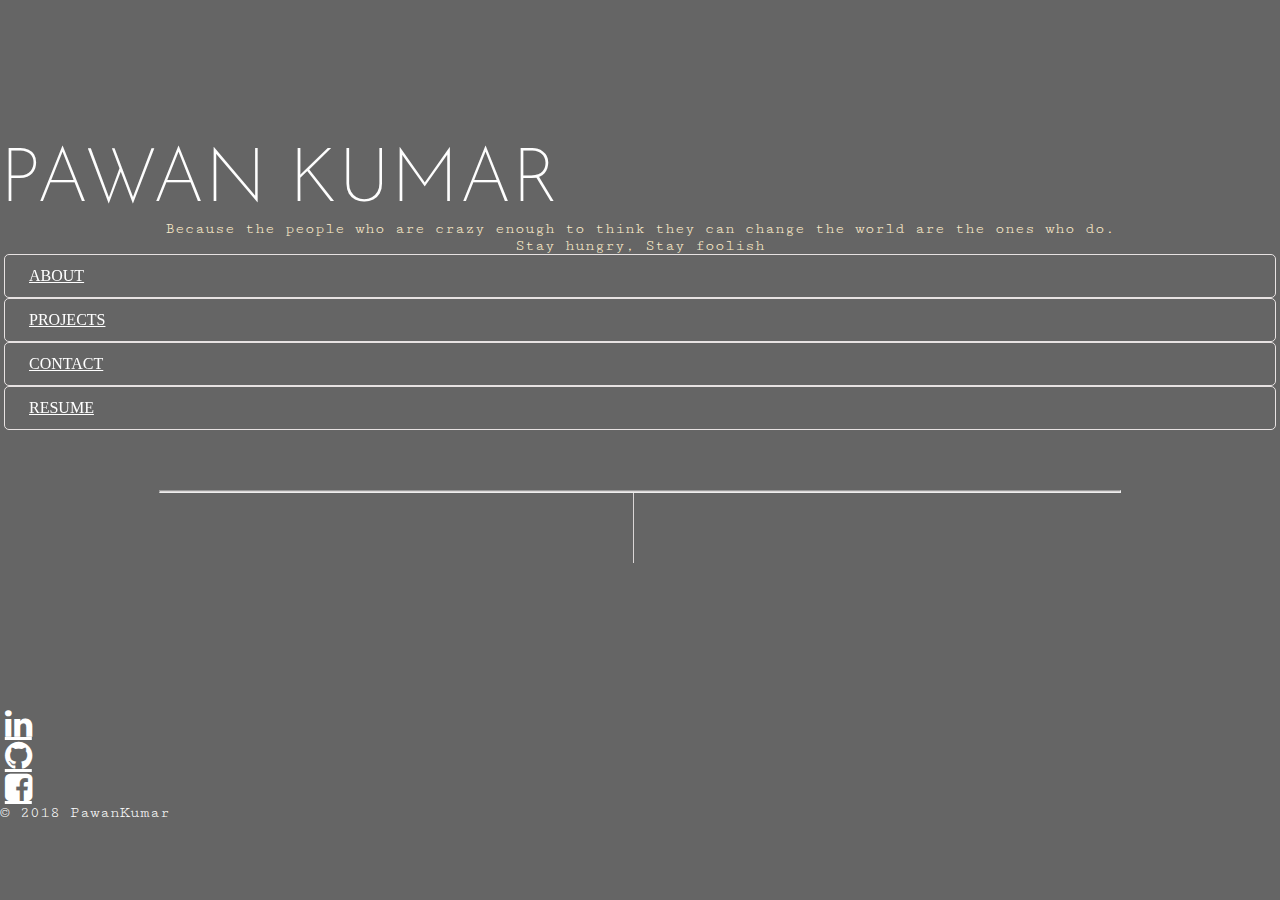
==== index.html @ 8e65e437 "Update index.html" ====
<!DOCTYPE html>
<html lang="en">

<head>
    <meta charset="utf-8">
    <meta name="viewport" content="width=device-width, initial-scale=1">
    <title>Pawan Kumar</title>
    <link rel="icon" href="images.ico" type="image/x-icon">
    <link rel="stylesheet" type="text/css" href="https://code.ionicframework.com/ionicons/2.0.1/css/ionicons.min.css">
    <link rel="stylesheet" href="https://stackpath.bootstrapcdn.com/bootstrap/4.1.0/css/bootstrap.min.css" integrity="sha384-9gVQ4dYFwwWSjIDZnLEWnxCjeSWFphJiwGPXr1jddIhOegiu1FwO5qRGvFXOdJZ4"
        crossorigin="anonymous">
    <link href="https://stackpath.bootstrapcdn.com/font-awesome/4.7.0/css/font-awesome.min.css" rel="stylesheet" integrity="sha384-wvfXpqpZZVQGK6TAh5PVlGOfQNHSoD2xbE+QkPxCAFlNEevoEH3Sl0sibVcOQVnN"
        crossorigin="anonymous">
    <link rel="stylesheet" type="text/css" href="assets/css/main.css">

</head>

<body>

    <div class="main text-center animate">
        <div class="info">
            <h2 class="display-3 hvr-pulse">Pawan Kumar</h2>
            <p>Because the people who are crazy enough to think they can change the world are the ones who do.
            </p>
            <p>Stay hungry, Stay foolish</p>
            <nav class="navbar navbar-expand-sm navbar-default bg-default">
                <ul class="navbar-nav mx-auto">
                    <li class="nav-item">
                        <a href="./html/about.html" class="hvr-grow nav-link" onclick="about.html">ABOUT</a>
                    </li>
                    <li class="nav-item">
                        <a href="./html/projects.html" class="hvr-grow nav-link" onclick="projects.html">PROJECTS</a>
                    </li>
                    <li class="nav-item">
                        <a href="./html/contact.html" class="hvr-grow nav-link" onclick="contact.html">CONTACT</a>
                    </li>
                    <li class="nav-item">
                        <a href="./html/resume.html" class="hvr-grow nav-link" onclick="resume.html">RESUME</a>
                    </li>
                </ul>
            </nav>
            <hr>
            <div class="vl"></div>
        </div>
        <div class="center">
            <nav class="navbar navbar-expand navbar-default bg-default">
                <ul class="navbar-nav mx-auto">
                    <li class="nav-item">
                        <a href="https://www.linkedin.com/in/pawan-kumar-b79508161/" class="fa fa-linkedin  fa-2x"></a>
                    </li>
                    <li class="nav-item">
                        <a href="https://github.com/Pawan0411" class="fa fa-github fa-2x"></a>
                    </li>
                    <li class="nav-item">
                        <a href="https://www.facebook.com/ranjeet.pal.7545708" class="fa fa-facebook-square fa-2x"></a>
                    </li>

                </ul>
            </nav>
            <div class="footer">
                <p class="text-center">&copy; 2018 PawanKumar</p>
            </div>
        </div>
    </div>

    <script src="assets/js/background.js"></script>
</body>

</html>
---- assets/css/main.css ----
@import url('https://fonts.googleapis.com/css?family=Space+Mono');
@import url('https://fonts.googleapis.com/css?family=Josefin+Sans:400,600');
@import url('font-awesome.min.css');
@import url('https://fonts.googleapis.com/css?family=Cutive+Mono');
* {
	margin: 0;
	padding: 0;
	
}

body,html {
	height: 100%;
	background-attachment: fixed;
}


.navbar-default .navbar-brand{
       color: white;
       text-shadow: 2px 0.5px ;
       font-family: "Source Sans Pro", sans-serif;
       font-size: 35px;
}

.main {
	display: table;
	width: 100%;
	height: 100%;
	
}

.info {
	display: table-cell;
	vertical-align: middle;
}

.info h2 {
	color: #fefefe;
	
	text-transform: uppercase;
	font-weight: 200;
	font-size: 75px;
	font-family: 'Josefin Sans', sans-serif;
}

.info p {
	padding: 0 3rem;
	color: #ffeecc;
	text-align: center;
	font-weight: 10;
	font-family: 'Cutive Mono', monospace;
}

.navbar {
	padding-top: 0;
	padding-bottom: 0;
	
}

.center {
	display: table-row;
	vertical-align: bottom; 
}

.navbar-expand-sm .navbar-nav .nav-link {
	padding: 0.75rem 1.5rem;
}
.info li {
	margin: 0 0.25rem;
	
}

.center li{
	margin:0 0.3rem;
}

.info a {
	box-sizing: border-box;
	border: 1px solid rgb(231, 226, 226);
	width: 100%;
	border-radius: 5px; 
	color: white;
	transition: 0.3s background ease-in-out;
}

.center a{
	color: white;


}
.info a:hover {
	color: #232323;
	background-color: #fefefe;
}

/* animat */
.animate {
	-webkit-animation: animatezoom 0.6s;
	animation: animatezoom 0.6s
}
@-webkit-keyframes animatezoom {
	from {-webkit-transform: scale(0)} 
	to {-webkit-transform: scale(1)}
}
	
@keyframes animatezoom {
	from {transform: scale(0)} 
	to {transform: scale(1)}
}

.hvr-grow {
    display: inline-block;
    vertical-align: middle;
    transform: translateZ(0);
    box-shadow: 0 0 1px rgba(0, 0, 0, 0);
    backface-visibility: hidden;
    -moz-osx-font-smoothing: grayscale;
	transition-duration: 0.1s;
    transition-property: transform;
}

.footer-page { 
	background: #454545;
}

.hvr-grow:hover,
.hvr-grow:focus,
.hvr-grow:active {
    transform: scale(1.2);
}

@-webkit-keyframes hvr-pulse {
	25% {
	  -webkit-transform: scale(1.1);
	  transform: scale(0.9);
	}
	75% {
		transform: scale(1.0);
	  -webkit-transform: scale(1.0);
	}
  }
  @keyframes hvr-pulse {
	25% {
	  -webkit-transform: scale(1.1);
	  transform: scale(0.9);
	}
	75% {
	  -webkit-transform: scale(1.0);
	  transform: scale(1.0);
	}
  }
  .hvr-pulse:hover{
	display: inline-block;
	vertical-align: middle;
	-webkit-transform: perspective(1px) translateZ(0);
	transform: perspective(1px) translateZ(0);
	box-shadow: 0 0 1px rgba(0, 0, 0, 0);
  }
  .hvr-pulse:hover, .hvr-pulse:focus, .hvr-pulse:active {
	-webkit-animation-name: hvr-pulse;
	animation-name: hvr-pulse;
	-webkit-animation-duration: 1s;
	animation-duration: 1s;
	-webkit-animation-timing-function: linear;
	animation-timing-function: linear;
	-webkit-animation-iteration-count: infinite;
	animation-iteration-count: infinite;
  }
  


.footer {
	float: left;	
	width: 100%;
}

.footer p {
	font-family: 'Cutive Mono', monospace;
	color: white;
}

hr{
	height:0.2px;
	color:rgb(194, 188, 188);
	background-color:rgb(218, 214, 214);
	width:75%;  
	margin-top: 60px;
	margin-bottom: 0;
	margin-left: auto;
	margin-right: auto;
}

.vl {
	width: 1%;
	border-left: 1px solid rgb(218, 214, 214);
	height: 70px;
	margin-left: auto;
	margin-right: auto;
}
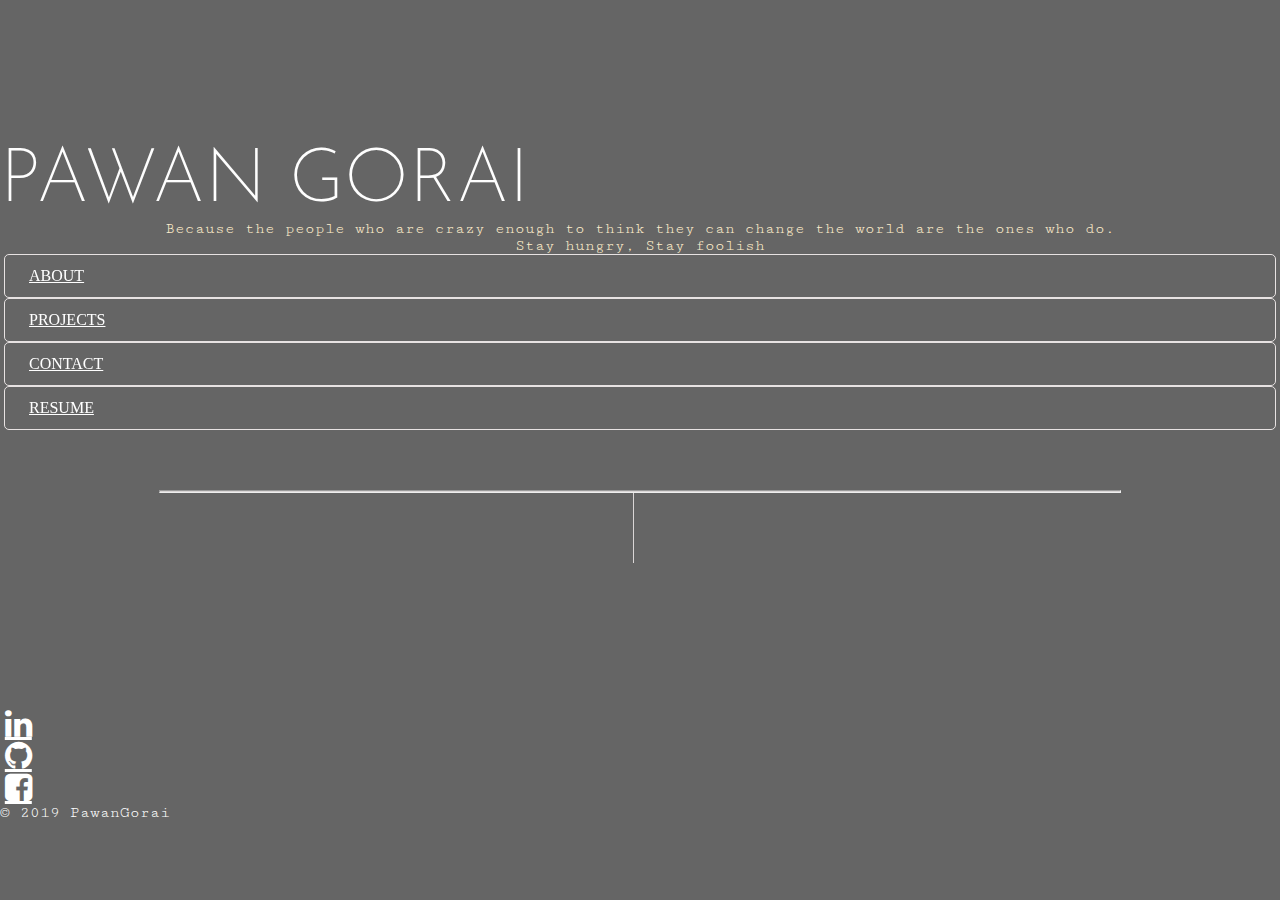
==== commit e6352bf5: "updated copyright year and refactored code" ====
--- a/index.html
+++ b/index.html
@@ -19,7 +19,7 @@
 
     <div class="main text-center animate">
         <div class="info">
-            <h2 class="display-3 hvr-pulse">Pawan Kumar</h2>
+            <h2 class="display-3 hvr-pulse">Pawan Gorai</h2>
             <p>Because the people who are crazy enough to think they can change the world are the ones who do.
             </p>
             <p>Stay hungry, Stay foolish</p>
@@ -58,7 +58,7 @@
                 </ul>
             </nav>
             <div class="footer">
-                <p class="text-center">&copy; 2018 PawanKumar</p>
+                <p class="text-center">&copy; 2019 PawanGorai</p>
             </div>
         </div>
     </div>
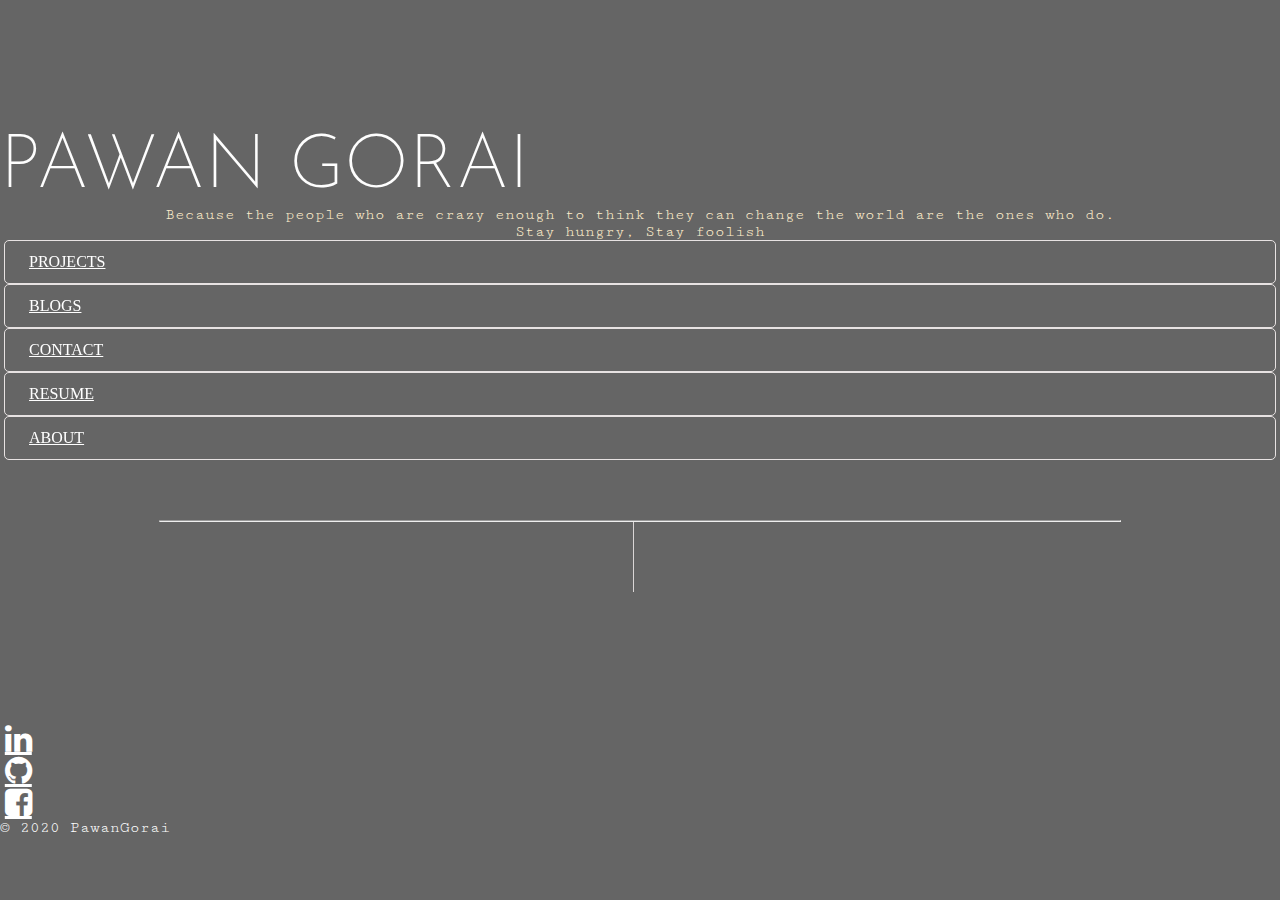
==== commit c3794d8e: "updated resume section" ====
--- a/index.html
+++ b/index.html
@@ -7,10 +7,10 @@
     <title>Pawan Kumar</title>
     <link rel="icon" href="images.ico" type="image/x-icon">
     <link rel="stylesheet" type="text/css" href="https://code.ionicframework.com/ionicons/2.0.1/css/ionicons.min.css">
-    <link rel="stylesheet" href="https://stackpath.bootstrapcdn.com/bootstrap/4.1.0/css/bootstrap.min.css" integrity="sha384-9gVQ4dYFwwWSjIDZnLEWnxCjeSWFphJiwGPXr1jddIhOegiu1FwO5qRGvFXOdJZ4"
-        crossorigin="anonymous">
-    <link href="https://stackpath.bootstrapcdn.com/font-awesome/4.7.0/css/font-awesome.min.css" rel="stylesheet" integrity="sha384-wvfXpqpZZVQGK6TAh5PVlGOfQNHSoD2xbE+QkPxCAFlNEevoEH3Sl0sibVcOQVnN"
-        crossorigin="anonymous">
+    <link rel="stylesheet" href="https://stackpath.bootstrapcdn.com/bootstrap/4.1.0/css/bootstrap.min.css"
+        integrity="sha384-9gVQ4dYFwwWSjIDZnLEWnxCjeSWFphJiwGPXr1jddIhOegiu1FwO5qRGvFXOdJZ4" crossorigin="anonymous">
+    <link href="https://stackpath.bootstrapcdn.com/font-awesome/4.7.0/css/font-awesome.min.css" rel="stylesheet"
+        integrity="sha384-wvfXpqpZZVQGK6TAh5PVlGOfQNHSoD2xbE+QkPxCAFlNEevoEH3Sl0sibVcOQVnN" crossorigin="anonymous">
     <link rel="stylesheet" type="text/css" href="assets/css/main.css">
 
 </head>
@@ -26,16 +26,19 @@
             <nav class="navbar navbar-expand-sm navbar-default bg-default">
                 <ul class="navbar-nav mx-auto">
                     <li class="nav-item">
-                        <a href="./html/about.html" class="hvr-grow nav-link" onclick="about.html">ABOUT</a>
+                        <a href="./html/projects.html" class="hvr-grow nav-link" onclick="projects.html">PROJECTS</a>
                     </li>
                     <li class="nav-item">
-                        <a href="./html/projects.html" class="hvr-grow nav-link" onclick="projects.html">PROJECTS</a>
+                        <a href="./html/blog.html" class="hvr-grow nav-link" onclick="about.html">BLOGS</a>
                     </li>
                     <li class="nav-item">
                         <a href="./html/contact.html" class="hvr-grow nav-link" onclick="contact.html">CONTACT</a>
                     </li>
                     <li class="nav-item">
                         <a href="./html/resume.html" class="hvr-grow nav-link" onclick="resume.html">RESUME</a>
+                    </li>
+                    <li class="nav-item">
+                        <a href="./html/about.html" class="hvr-grow nav-link" onclick="about.html">ABOUT</a>
                     </li>
                 </ul>
             </nav>
@@ -58,7 +61,7 @@
                 </ul>
             </nav>
             <div class="footer">
-                <p class="text-center">&copy; 2019 PawanGorai</p>
+                <p class="text-center">&copy; 2020 PawanGorai</p>
             </div>
         </div>
     </div>
@@ -66,4 +69,4 @@
     <script src="assets/js/background.js"></script>
 </body>
 
-</html>
+</html>